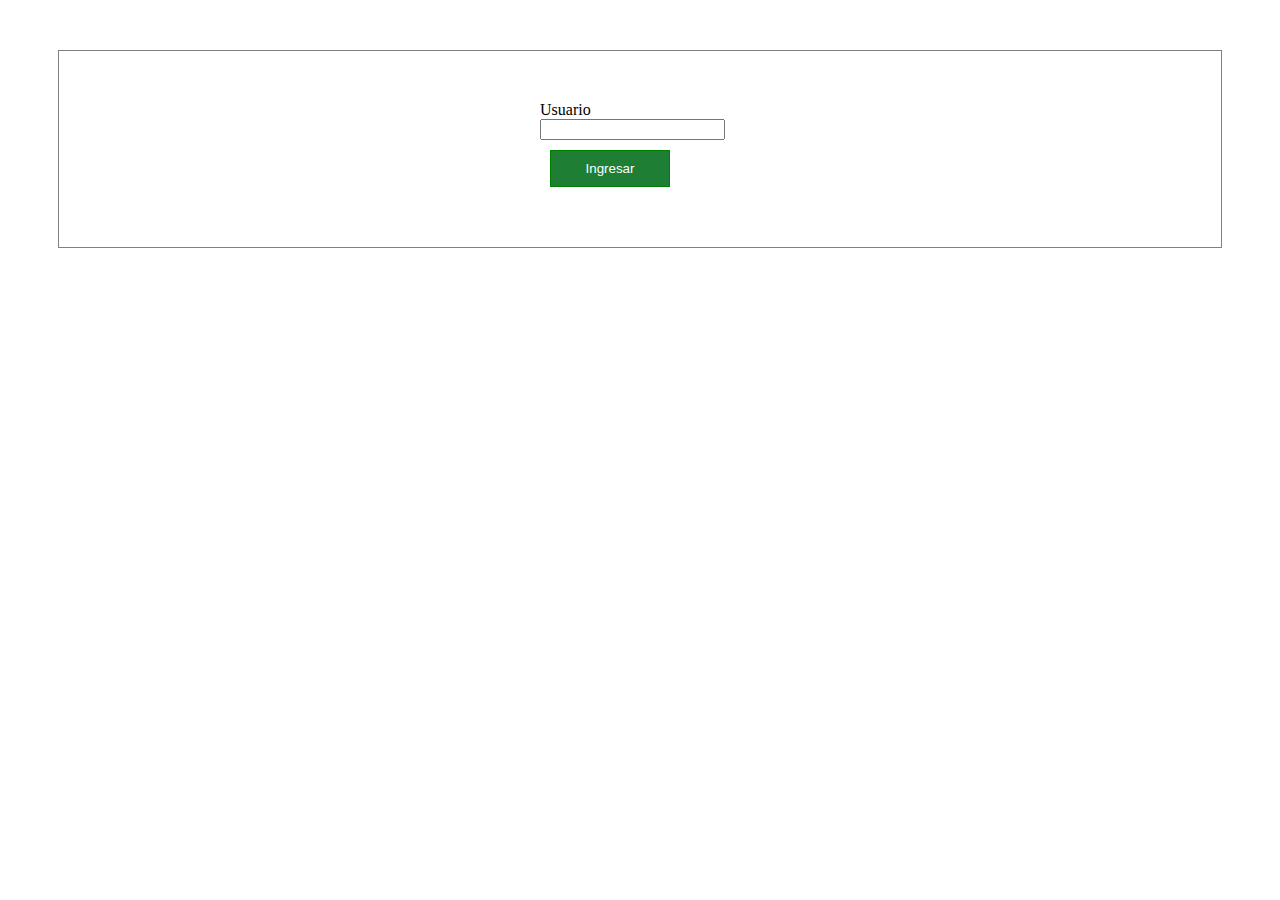
==== room.html @ 0bcc1905 "finalizar partido" ====
<html>
<body>

<script src="js/jquery.js"></script>
<script src="js/toluca.js"></script>
<link href="css/toluca.css" rel="stylesheet" id="toluca-css">
<script src="js/table.js"></script>
<!------ Include the above in your HEAD tag ---------->
<script>
    var PRINCIPAL = null;


    var getRoom = function (el) {
        return $(el).attr('roomId');
    };

    var getTable = function (el) {
        return $(el).attr('tableId');
    };

    var foreach = function (items, callback) {
        for (var i in items) {
            callback(items[i], i);
        }
    };


    var tableRendererList = {};

    function getTrucoTableRender(data, create) {
        var tableRenderer = tableRendererList[data.id];
        if (tableRenderer == null || tableRenderer.renderer == null) {
            console.log('creating table renderer', data.id);
            var renderer = null;
            if (create != false) {
                renderer = new trucoTableRender({table: data}, toluca);
                renderer.setStatus(data.status);
            }
            tableRenderer = {
                renderer: renderer,
                table: data
            };
            tableRendererList[data.id] = tableRenderer;
        }
        console.log('tablerenderer found ', data.id);
        return tableRenderer.renderer;
    }

    var render = {

        updateRooms: function (rooms) {
            $('.container').hide();
            $('.container-rooms').show();
            $('.rooms').find('.room-item').remove();
            foreach(rooms, function (room) {
                console.log('add rooms', room);
                var $room = $('<tr class="room-item"><td>' + room.id + '</td><td>' + room.name + '</td><td><button class="select-room">Seleccionar</button></td></tr>');
                $('.select-room', $room).attr('roomId', room.id);
                $('.rooms').append($room);
            });
        },
        updateRoom: function (room) {
            console.log('update room', room);
            render.gotoRoom();
            $('.container-room').find('.room-title').html(room.name)
            $('.container-room').find('button').attr('roomId', room.id);

            //add users
            $('.users').find('.user-item').remove();

            foreach(room.users, function (roomUser) {
                console.log('room user updated', roomUser);
                render.addRoomUser(roomUser);
            });

            //add tables
            $('.tables-tbl').find('.table-item').remove();

            foreach(room.tables, function (table) {
                render.createTable(table);
                render.updateTable(table);
            });
        },
        gotoRooms: function () {
            $('.container').hide();
            $('.container-room').show();
        },
        gotoRoom: function () {
            $('.container').hide();
            $('.container-room').show();
        },
        gotoTable: function (table) {
            $('.container').hide();
            $('.container-table').show();

        },
        tableCreated: function (table) {
            render.createTable(table);
        },
        tableDestroyed : function(table){
            console.log('table destroyed', table.id);
            $('tr.table-' + table.id).remove();
            var tableRenderer = getTrucoTableRender(table, false);
            if (tableRenderer != null){
                render.gotoRoom();
                if (table.owner.id != PRINCIPAL.id)
                    alert('Mesa fue Terminada por usuario [' +table.owner.username+ ']');
            }
        },
        createTable: function (table) {
            var $row = $('<tr class="table-item"><td>' + table.id + '</td><td class="status">' + table.status + '</td><td class="position-0">-</td><td class="position-1">-</td><td class="position-2">-</td><td class="position-3">-</td><td class="position-4">-</td><td class="position-5"></td><td><button class="select-table-btn">Seleccionar</button></td><</tr>');
            $($row).addClass('table-' + table.id);
            $('.tables-tbl').append($row);
            $('.select-table-btn', $row).attr('tableId', table.id);
            $('.select-table-btn', $row).attr('roomId', table.roomId);

        },
        updateTable: function (table) {
            $('tr.table-' + table.id).find('td').removeClass('selected');
            if (table.positions != null) {
                for (var i in table.positions) {
                    var username = 'Libre';
                    var className = 'free';
                    if (table.positions[i] != null) {
                        username = table.positions[i].username;
                        className = 'selected';
                    }
                    $('tr.table-' + table.id).find('.position-' + i).text('' + username);
                    $('tr.table-' + table.id).find('.position-' + i).addClass(className);
                }
            }
        },
        roomUserJoined: function (roomId, user) {
            console.log('room user joined', user);
            render.userLeftRoom(roomId, user);
            render.addRoomUser({user: user});
        },
        userLeftRoom: function (roomId, user) {
            $('table.users').find('tr.user-' + user.id).remove();
        },
        currentUserLeftTable : function(){
            render.gotoRoom();
        },
        addRoomUser: function (roomUser) {
            var $row = $('<tr class="user-item"><td>' + roomUser.user.id + '</td><td>' + roomUser.user.username + '</td></tr>');
            $row.addClass('user-' + roomUser.user.id);
            $('.users').append($row);
        },

        roomTableUserJoined: function (data) {
            var renderer = getTrucoTableRender(data.table, PRINCIPAL.id == data.user.id);

            render.updateTable(data.table);

            if (renderer != null) {
                render.gotoTable();
                renderer.roomTableUserJoined({player: data.user, index: null, table: data.table});
            }

        },
        tablePositionSetted: function (data) {
            // render.gotoTable();
            var tableRenderer = getTrucoTableRender(data.table, false);
            render.updateTable(data.table);
            if (tableRenderer != null) {
                tableRenderer.tablePositionSetted({player: data.user, index: data.position, table: data.table});
            }
        },
        tableStatusUpdated : function(roomId, table){
            var tableRenderer = getTrucoTableRender(table, false);
            if (tableRenderer != null){
                tableRenderer.setStatus(table.status);
            }
            $('tr.table-' + table.id).find('td.status').html(table.status);
        },
        playRequested: function (event) {
            var tableRenderer = getTrucoTableRender({id: event.tableId}, true);
            tableRenderer.playRequested(event);
        },
        playEvent: function (event) {
            var tableRenderer = getTrucoTableRender({id: event.tableId}, true);
            tableRenderer.playEvent(event);
        },
        handEnded: function (event) {
            var tableRenderer = getTrucoTableRender({id: event.tableId}, true);
            tableRenderer.handEnded(event);
        },
        gameEnded: function (event) {
            var tableRenderer = getTrucoTableRender({id: event.tableId}, true);
            tableRenderer.gameEnded(event);
        },
        gameStarted: function (event) {
            var tableRenderer = getTrucoTableRender({id: event.tableId}, true);
            tableRenderer.gameStarted(event);
        },
        handStarted: function (event) {
            var tableRenderer = getTrucoTableRender({id: event.tableId}, true);
            tableRenderer.handStarted(event);
        },
        receivingCards: function (event) {
            var tableRenderer = getTrucoTableRender({id: event.tableId}, true);
            tableRenderer.receivingCards(event);
        }
    };

    // Rooms


    var toluca = null;

    $(function () {
        $('.rooms').on('click', '.select-room', function () {
            var roomId = getRoom(this);
            toluca.joinRoom(roomId);

        });
        $('.go-to-rooms').click(function () {
            toluca.getRooms();
        });
        $('.go-to-room').click(function () {
            render.gotoRoom();
        });

        // Room

        $('.create-table-btn').click(function () {
            var roomId = getRoom(this);
            console.log('create table', roomId);
            toluca.createTable(roomId);
        });

        $('.container-room').on('click', '.select-table-btn', function () {

            var roomId = getRoom(this);
            var tableId = getTable(this);

            toluca.joinRoomTable(roomId, tableId);

        });


        $('.container.container-login').show();
        $('.container.container-login').find('button').click(function () {
            var username = $('.container.container-login').find(':input[name="username"]').val();
            if (username.trim().length > 3) {
                toluca = new TolucaClient(render, username.trim());
            }
        });

        if ((window.location.hash + '').length > 3) {
            toluca = new TolucaClient(render, window.location.hash.substr(1));
            // alert('->' + window.location.hash.substring(1));
        }
    });

</script>

<div class="wrapper">
    <div class="container container-login">
        <div class="login-form">
            <div><label>Usuario</label></div>
            <div><input type="text" name="username"></div>
            <div>
                <button>Ingresar</button>
            </div>
        </div>
    </div>
    <div class="container container-rooms">
        <h2>Rooms</h2>
        <table class="rooms">
            <tr>
                <th>Id</th>
                <th>Name</th>
                <th>Accion</th>
            </tr>
        </table>
    </div>
    <div class="container container-room">
        <h2 class="room-title"></h2>
        <div class="room">
            <div class="tables">
                <table class="tables-tbl">
                    <tr>
                        <th colspan="9">Mesas</th>
                    </tr>
                    <tr>
                        <th>Mesa Id</th>
                        <th>Estado</th>
                        <th>Silla 1</th>
                        <th>Silla 2</th>
                        <th>Silla 3</th>
                        <th>Silla 4</th>
                        <th>Silla 5</th>
                        <th>Silla 6</th>
                        <th>Acciones</th>
                    </tr>
                </table>
            </div>
            <div class="players">
                <table class="users">
                    <tr>
                        <th colspan="2">Jugadores</th>
                    </tr>
                    <tr>
                        <th>Nombre</th>
                        <th>Rating</th>
                    </tr>
                </table>
            </div>
            <div style="clear: both"></div>
        </div>
        <div class="buttons">
            <button class="create-table-btn">Crear Mesa</button>
            <button class="go-to-rooms">Volver</button>
        </div>

    </div>
    <div class="container container-table">
        <h2 class="table-title">Table</h2>
        <div style="border: 1px solid green">
            <!--<svg id="table-screen" xmlns="http://www.w3.org/2000/svg" version="1.1" xmlns:xlink="http://www.w3.org/1999/xlink"-->
            <!--width="800" height="600" color="green">-->

            <!--<path  d="M 0,0 M 300,300"></path>-->

            <!--</svg>-->
            <div style="background: green">
                <div class="messages">
                    <p>Hola...</p>
                </div>
                <svg id="table-screen" height="700" width="100%" xmlns="http://www.w3.org/2000/svg"
                     style="background: green"
                >
                    <g transform="translate(10, 600)" id="buttons" class="table-buttons">
                    </g>
                </svg>
            </div>
        </div>
    </div>
</div>
</body>
</html>
---- css/toluca.css ----
body {
    font-family: Verdana;
}

.container {
    border: 1px solid gray;
    margin: 50px;
    padding: 50px;
    display: none;

}

/*Login*/
.container-login {

}

.container-login .login-form {
    width: 200px;
    margin: auto;
}

.container-login div {
}

.container-login div button {
    margin: auto;
    width: 60%;
    margin: 10px;
}

table {
    border-collapse: collapse;

    width: 100%;
    border-spacing: 0px;
    border: none;
}

tr {
}

th {
    background: #1e7e34;
    color: white;
}

td, th {
    padding: 0px;
    border: 1px solid gray;
}

button {
    margin: 4px;
    padding: 10px;
    border: 1px solid green;
    background: #1e7e34;
    color: white;
}

.room {

}

.room .tables {
    border: 1px solid gray;
    float: left;
    width: 60%;
    margin: 10px;
}

.room .players {
    border: 1px solid gray;
    float: left;
    margin: 10px;
    min-width: 30%;
}

.buttons {

}

.buttons * {
    float: right;
}

/*Table*/
.tables-tbl {

}
.tables-tbl td {
    text-align: center;
    padding: 5px;
}
td.selected {
    background: yellow;
    font-weight: bold;
}
td.free {
    color: gray;
    font-weight: normal;
    font-size: smaller;
}

/*Buttons*/
.table-buttons .text {
    /*font-weight: bold;*/
    /*text-transform: uppercase;*/
}

.selectable, .selectable * {
    cursor: pointer !important;

}

.player .table-text {
    font-size: 16pt;
    fill: black;
    text-transform: uppercase;
    font-weight: bold;

    fill: black;
    fill-opacity: 1;
    stroke: yellow;
    stroke-width: 1px;
    stroke-linecap: butt;
    stroke-linejoin: miter;
    stroke-opacity: 1;
}

.player .team1 {
    fill: red;
}

.player .team2 {
    fill: blue;
}

.player .free .table-text {
    fill: gray;
}

@keyframes blink {
    100%,
    0% {
        fill-opacity: 1;
    }
    60% {
        fill-opacity: 0.5;
        fill: yellow;
    }
}

.player-circle.waiting {
    animation: blink 0.8s infinite;
}

/*Table Messages*/
.messages {
    padding: 20px;
}

.messages p {
    font-size: 14pt;
    color: yellow;
}
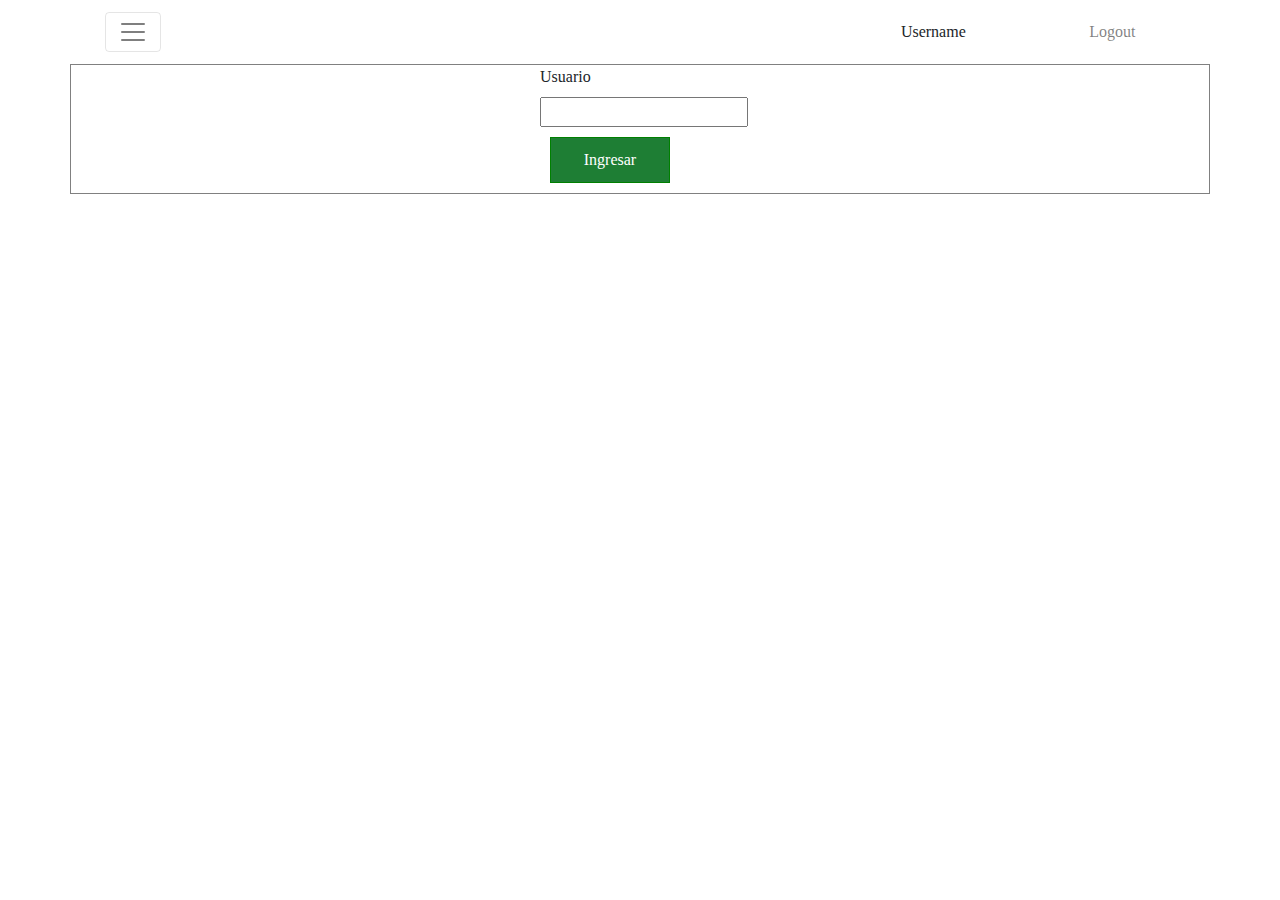
==== commit 515fa1ef: "save username with localstorage" ====
--- a/room.html
+++ b/room.html
@@ -1,9 +1,15 @@
 <html>
+<head>
+    <meta name="viewport" content="width=device-width, initial-scale=1, shrink-to-fit=no">
+</head>
 <body>
 
 <script src="js/jquery.js"></script>
+<script src="js/config.js"></script>
 <script src="js/toluca.js"></script>
+<link href="css/bootstrap.css" rel="stylesheet" id="bootstrap-css">
 <link href="css/toluca.css" rel="stylesheet" id="toluca-css">
+
 <script src="js/table.js"></script>
 <!------ Include the above in your HEAD tag ---------->
 <script>
@@ -47,9 +53,13 @@
     }
 
     var render = {
-
+        connectionClosed: function (event) {
+            var username = localStorage.getItem('username');
+            alert('Reconectando... [' + username + ']');
+            render.gotoRooms();
+        },
         updateRooms: function (rooms) {
-            $('.container').hide();
+            $('.sub-container').hide();
             $('.container-rooms').show();
             $('.rooms').find('.room-item').remove();
             foreach(rooms, function (room) {
@@ -82,29 +92,29 @@
             });
         },
         gotoRooms: function () {
-            $('.container').hide();
+            $('.sub-container').hide();
             $('.container-room').show();
         },
         gotoRoom: function () {
-            $('.container').hide();
+            $('.sub-container').hide();
             $('.container-room').show();
         },
         gotoTable: function (table) {
-            $('.container').hide();
+            $('.sub-container').hide();
             $('.container-table').show();
 
         },
         tableCreated: function (table) {
             render.createTable(table);
         },
-        tableDestroyed : function(table){
+        tableDestroyed: function (table) {
             console.log('table destroyed', table.id);
             $('tr.table-' + table.id).remove();
             var tableRenderer = getTrucoTableRender(table, false);
-            if (tableRenderer != null){
+            if (tableRenderer != null) {
                 render.gotoRoom();
                 if (table.owner.id != PRINCIPAL.id)
-                    alert('Mesa fue Terminada por usuario [' +table.owner.username+ ']');
+                    alert('Mesa fue Terminada por usuario [' + table.owner.username + ']');
             }
         },
         createTable: function (table) {
@@ -138,7 +148,7 @@
         userLeftRoom: function (roomId, user) {
             $('table.users').find('tr.user-' + user.id).remove();
         },
-        currentUserLeftTable : function(){
+        currentUserLeftTable: function () {
             render.gotoRoom();
         },
         addRoomUser: function (roomUser) {
@@ -166,9 +176,9 @@
                 tableRenderer.tablePositionSetted({player: data.user, index: data.position, table: data.table});
             }
         },
-        tableStatusUpdated : function(roomId, table){
+        tableStatusUpdated: function (roomId, table) {
             var tableRenderer = getTrucoTableRender(table, false);
-            if (tableRenderer != null){
+            if (tableRenderer != null) {
                 tableRenderer.setStatus(table.status);
             }
             $('tr.table-' + table.id).find('td.status').html(table.status);
@@ -188,6 +198,10 @@
         gameEnded: function (event) {
             var tableRenderer = getTrucoTableRender({id: event.tableId}, true);
             tableRenderer.gameEnded(event);
+        },
+        reconnectGame: function (event) {
+            var tableRenderer = getTrucoTableRender({id: event.tableId}, true);
+            tableRenderer.reconnectGame(event);
         },
         gameStarted: function (event) {
             var tableRenderer = getTrucoTableRender({id: event.tableId}, true);
@@ -239,101 +253,146 @@
         });
 
 
-        $('.container.container-login').show();
-        $('.container.container-login').find('button').click(function () {
-            var username = $('.container.container-login').find(':input[name="username"]').val();
+        $('.sub-container.container-login').show();
+        $('.sub-container.container-login').find('button').click(function () {
+            var username = $('.sub-container.container-login').find(':input[name="username"]').val();
             if (username.trim().length > 3) {
-                toluca = new TolucaClient(render, username.trim());
-            }
-        });
-
-        if ((window.location.hash + '').length > 3) {
-            toluca = new TolucaClient(render, window.location.hash.substr(1));
-            // alert('->' + window.location.hash.substring(1));
+                localStorage.setItem('username', username.trim());
+                window.location.hash = '#' + username.trim();
+                // toluca = new TolucaClient(render, username.trim());
+                window.location.reload(true);
+            }
+        });
+
+        var username = localStorage.getItem('username');
+
+        if (username != null){
+            $('.username-txt').text(localStorage.getItem('username'));
+            toluca = new TolucaClient(render, username);
+        }else{
+            if ((window.location.hash + '').length > 3) {
+                var username = window.location.hash.substr(1);
+                localStorage.setItem('username', username);
+            }
         }
+
+
+        $('.logout').click(function(){
+            localStorage.removeItem('username');
+            window.location.hash = '';
+            window.location.reload(true);
+        });
     });
 
 </script>
-
-<div class="wrapper">
-    <div class="container container-login">
-        <div class="login-form">
-            <div><label>Usuario</label></div>
-            <div><input type="text" name="username"></div>
-            <div>
-                <button>Ingresar</button>
+<div class="container-sm">
+    <!-- nav -->
+    <nav class="navbar navbar-toggleable-md navbar-light bg-faded">
+        <button class="navbar-toggler navbar-toggler-right" type="button" data-toggle="collapse" data-target="#navbarNavDropdown" aria-controls="navbarNavDropdown" aria-expanded="false" aria-label="Toggle navigation">
+            <span class="navbar-toggler-icon"></span>
+        </button>
+        <ul class="navbar-nav col-md-6">
+        </ul>
+        <ul class="navbar-nav col-md-1">
+            <li class="nav-item username-txt">
+                Username
+            </li>
+        </ul>
+        <ul class="navbar-nav col-md-1">
+            <li class="nav-item">
+                <a class="nav-link logout" href="#">Logout</a>
+            </li>
+        </ul>
+    </nav>
+    <!-- end nav -->
+    <div class="row sub-container container-login ">
+        <div class="col-lg-12">
+            <div class="login-form">
+                <div><label>Usuario</label></div>
+                <div><input type="text" name="username"></div>
+                <div>
+                    <button>Ingresar</button>
+                </div>
             </div>
         </div>
     </div>
-    <div class="container container-rooms">
-        <h2>Rooms</h2>
-        <table class="rooms">
-            <tr>
-                <th>Id</th>
-                <th>Name</th>
-                <th>Accion</th>
-            </tr>
-        </table>
+    <div class="row sub-container container-rooms">
+        <div class="col-lg-12">
+            <h2>Rooms</h2>
+            <table class="table rooms">
+                <tr>
+                    <th>Id</th>
+                    <th>Name</th>
+                    <th>Accion</th>
+                </tr>
+            </table>
+        </div>
     </div>
-    <div class="container container-room">
-        <h2 class="room-title"></h2>
-        <div class="room">
-            <div class="tables">
-                <table class="tables-tbl">
-                    <tr>
-                        <th colspan="9">Mesas</th>
-                    </tr>
-                    <tr>
-                        <th>Mesa Id</th>
-                        <th>Estado</th>
-                        <th>Silla 1</th>
-                        <th>Silla 2</th>
-                        <th>Silla 3</th>
-                        <th>Silla 4</th>
-                        <th>Silla 5</th>
-                        <th>Silla 6</th>
-                        <th>Acciones</th>
-                    </tr>
-                </table>
+    <div class="row sub-container container-room">
+        <div class="col-lg-12">
+            <h2 class="room-title"></h2>
+            <div class="room row">
+                <div class="tables col-md-8">
+                    <table class="tables-tbl table">
+                        <tr>
+                            <th colspan="9">Mesas</th>
+                        </tr>
+                        <tr>
+                            <th>Mesa Id</th>
+                            <th>Estado</th>
+                            <th>Silla 1</th>
+                            <th>Silla 2</th>
+                            <th>Silla 3</th>
+                            <th>Silla 4</th>
+                            <th>Silla 5</th>
+                            <th>Silla 6</th>
+                            <th>Acciones</th>
+                        </tr>
+                    </table>
+                </div>
+                <div class="players col-md-4">
+                    <table class="users table">
+                        <tr>
+                            <th colspan="2">Jugadores</th>
+                        </tr>
+                        <tr>
+                            <th>Nombre</th>
+                            <th>Rating</th>
+                        </tr>
+                    </table>
+                </div>
+                <div style="clear: both"></div>
             </div>
-            <div class="players">
-                <table class="users">
-                    <tr>
-                        <th colspan="2">Jugadores</th>
-                    </tr>
-                    <tr>
-                        <th>Nombre</th>
-                        <th>Rating</th>
-                    </tr>
-                </table>
+            <div class="buttons">
+                <button class="create-table-btn">Crear Mesa</button>
+                <button class="go-to-rooms">Volver</button>
             </div>
-            <div style="clear: both"></div>
+
+
         </div>
-        <div class="buttons">
-            <button class="create-table-btn">Crear Mesa</button>
-            <button class="go-to-rooms">Volver</button>
-        </div>
 
     </div>
-    <div class="container container-table">
-        <h2 class="table-title">Table</h2>
-        <div style="border: 1px solid green">
-            <!--<svg id="table-screen" xmlns="http://www.w3.org/2000/svg" version="1.1" xmlns:xlink="http://www.w3.org/1999/xlink"-->
-            <!--width="800" height="600" color="green">-->
-
-            <!--<path  d="M 0,0 M 300,300"></path>-->
-
-            <!--</svg>-->
-            <div style="background: green">
-                <div class="messages">
-                    <p>Hola...</p>
+    <div class="row sub-container container-table">
+        <div class="col-lg-12">
+            <h2 class="table-title">Table</h2>
+            <div style="border: 1px solid green">
+                <!--<svg id="table-screen" xmlns="http://www.w3.org/2000/svg" version="1.1" xmlns:xlink="http://www.w3.org/1999/xlink"-->
+                <!--width="800" height="600" color="green">-->
+
+                <!--<path  d="M 0,0 M 300,300"></path>-->
+
+                <!--</svg>-->
+                <div style="background: green">
+                    <div class="messages">
+                        <p>Hola...</p>
+                    </div>
+                    <svg id="table-screen" height="700" width="100%" xmlns="http://www.w3.org/2000/svg"
+                         style="background: green"
+                    >
+                        <g transform="translate(10, 600)" id="buttons" class="table-buttons">
+                        </g>
+                    </svg>
                 </div>
-                <svg id="table-screen" height="700" width="100%" xmlns="http://www.w3.org/2000/svg"
-                     style="background: green"
-                >
-                    <g transform="translate(10, 600)" id="buttons" class="table-buttons">
-                    </g>
-                </svg>
             </div>
         </div>
     </div>
--- a/css/toluca.css
+++ b/css/toluca.css
@@ -2,12 +2,9 @@
     font-family: Verdana;
 }
 
-.container {
+.sub-container {
     border: 1px solid gray;
-    margin: 50px;
-    padding: 50px;
     display: none;
-
 }
 
 /*Login*/
@@ -31,7 +28,6 @@
 
 table {
     border-collapse: collapse;
-
     width: 100%;
     border-spacing: 0px;
     border: none;
@@ -63,17 +59,11 @@
 }
 
 .room .tables {
-    border: 1px solid gray;
-    float: left;
-    width: 60%;
-    margin: 10px;
+
 }
 
 .room .players {
-    border: 1px solid gray;
-    float: left;
-    margin: 10px;
-    min-width: 30%;
+
 }
 
 .buttons {
